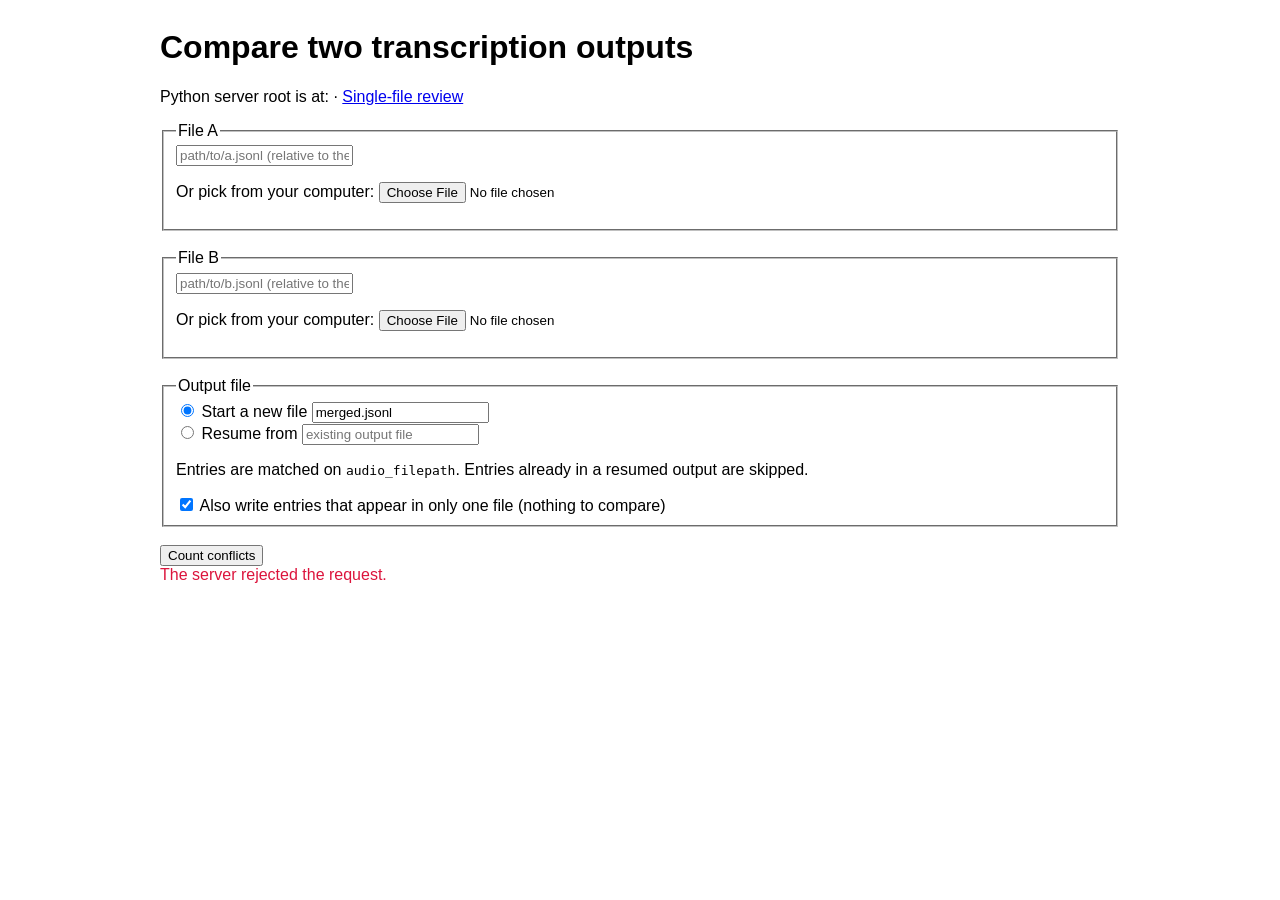
==== static/compare.html @ 29db777e "Merging two .jsonl files" ====
<!doctype html>
<html lang="en">
  <head>
    <meta charset="utf-8" />
    <meta name="viewport" content="width=device-width, initial-scale=1" />
    <title>Compare transcriptions</title>
    <link rel="stylesheet" href="css/style.css" />
    <link rel="stylesheet" href="css/compare.css" />
  </head>
  <body>
    <main class="content">
      <h1>Compare two transcription outputs</h1>
      <p>
        Python server root is at: <span id="root"></span> ·
        <a href="index.html">Single-file review</a>
      </p>

      <section id="setup" class="card">
        <fieldset>
          <legend>File A</legend>
          <input type="text" id="apath" list="files" placeholder="path/to/a.jsonl (relative to the server root)" autocomplete="off" />
          <p class="hint">Or pick from your computer: <input type="file" id="afile" accept=".json,.jsonl,.txt" /></p>
        </fieldset>
        <br />
        <fieldset>
          <legend>File B</legend>
          <input type="text" id="bpath" list="files" placeholder="path/to/b.jsonl (relative to the server root)" autocomplete="off" />
          <p class="hint">Or pick from your computer: <input type="file" id="bfile" accept=".json,.jsonl,.txt" /></p>
        </fieldset>
        <br />
        <fieldset>
          <legend>Output file</legend>
          <div class="opt">
            <input type="radio" name="mode" id="m-new" value="new" checked />
            <label for="m-new">Start a new file</label>
            <input type="text" id="npath" aria-label="New output file name" placeholder="merged.jsonl" autocomplete="off" />
          </div>
          <div class="opt">
            <input type="radio" name="mode" id="m-res" value="resume" />
            <label for="m-res">Resume from</label>
            <input type="text" id="rpath" list="files" aria-label="Existing output file" placeholder="existing output file" autocomplete="off" />
          </div>
          <p class="hint">
            Entries are matched on <code>audio_filepath</code>. Entries already in a resumed output are skipped.
          </p>
          <label class="hint">
            <input type="checkbox" id="unpaired" checked />
            Also write entries that appear in only one file (nothing to compare)
          </label>
        </fieldset>
        <br />
        <datalist id="files"></datalist>
        <button class="primary" id="analyze">Count conflicts</button>
        <div class="error hidden" id="setup-err" role="alert"></div>
      </section>

      <section id="summary" class="card hidden">
        <h2>Comparison</h2>
        <table class="stats" id="stats"></table>
        <p id="summary-note" class="hint"></p>
        <div class="row">
          <button id="sum-back">Change files</button>
          <span class="grow"></span>
          <button class="primary" id="commit"></button>
        </div>
        <div class="error hidden" id="sum-err" role="alert"></div>
      </section>

      <section id="review" class="hidden">
        <hr />
        <div class="card">
          <div class="bar">
            <span class="count" id="count"></span>
            (<span class="hint" id="meta"></span>)
          </div>
          <progress id="prog" value="0" max="1"></progress>
        </div>
        <hr />
        <div class="card">
          <div class="path" id="path"></div>
          <div class="error hidden" id="noaudio" role="alert"></div>
          <audio id="au" controls preload="auto"></audio>
          <div class="wave" id="wave" title="Click to play from a point. Drag to select a region to loop.">
            <canvas id="wv-wave"></canvas>
            <canvas id="wv-spec"></canvas>
            <div class="wv-sel hidden" id="wv-sel"></div>
            <div class="wv-head" id="wv-head"></div>
            <div class="wv-msg" id="wv-msg"></div>
          </div>
          <canvas id="wv-ruler"></canvas>
          <div class="tools">
            <span class="group" id="speeds" aria-label="Playback speed"></span>
            <button type="button" id="replay">Replay 2 s</button>
            <label><input type="checkbox" id="loop" checked /> Loop selection</label>
            <label><input type="checkbox" id="autoplay" checked /> Play automatically</label>
          </div>
          <div class="hint" id="selinfo"></div>
        </div>
        <hr />
        <div class="card">
          <div class="versions">
            <div class="version" id="va">
              <div class="vhead"><b id="la">A</b> <span class="hint">(<kbd>Alt</kbd>+<kbd>1</kbd>)</span></div>
              <div class="vtext" id="ta"></div>
              <div class="row">
                <button class="primary" id="use-a">Use A</button>
                <button id="edit-a" title="Copy A into the box below to edit it">Edit A…</button>
              </div>
            </div>
            <div class="version" id="vb">
              <div class="vhead"><b id="lb">B</b> <span class="hint">(<kbd>Alt</kbd>+<kbd>2</kbd>)</span></div>
              <div class="vtext" id="tb"></div>
              <div class="row">
                <button class="primary" id="use-b">Use B</button>
                <button id="edit-b" title="Copy B into the box below to edit it">Edit B…</button>
              </div>
            </div>
          </div>
          <div class="error hidden" id="msg" role="alert"></div>
        </div>
        <hr />
        <div class="card">
          <label for="text">Fix it yourself</label>
          <textarea id="text" rows="3" lang="fil" spellcheck="false" autocomplete="off"></textarea>
          <div class="vimbar hidden" id="vimbar">
            <span class="vimmode" id="vimmode"></span>
            <span class="vimpend" id="vimpend"></span>
          </div>
          <div class="palette-row">
            <span class="group" id="palette" aria-label="Insert phoneme symbol"></span>
            <label class="hint"><input type="checkbox" id="shortcuts" checked /> Typing shortcuts</label>
            <label class="hint"><input type="checkbox" id="vim" /> Vim mode</label>
          </div>
          <div class="row">
            <button id="back">Back</button>
            <button id="fwd">Forward</button>
            <span class="grow"></span>
            <span class="edited hidden" id="status"></span>
            <button class="expert" id="expert" title="Can't decide: keep both versions and flag for an expert">Raise to expert</button>
            <button class="primary" id="save">Save my version and next</button>
          </div>
          <hr />
          <p class="hint keys">
            <kbd>Enter</kbd> save my version &nbsp;
            <kbd>Alt</kbd>+<kbd>1</kbd> use A &nbsp;
            <kbd>Alt</kbd>+<kbd>2</kbd> use B &nbsp;
            <kbd>Alt</kbd>+<kbd>E</kbd> raise to expert &nbsp;
            <kbd>Alt</kbd>+<kbd>P</kbd> play / pause &nbsp;
            <kbd>Alt</kbd>+<kbd>R</kbd> replay (<kbd>Shift</kbd> = from start) &nbsp;
            <kbd>Alt</kbd>+<kbd>↑</kbd><kbd>↓</kbd> speed &nbsp;
            <kbd>Alt</kbd>+<kbd>L</kbd> loop &nbsp;
            <kbd>Alt</kbd>+<kbd>←</kbd><kbd>→</kbd> back / forward
          </p>
        </div>
      </section>

      <section id="done" class="card hidden">
        <h1 id="done-title">Done</h1>
        <p id="done-text"></p>
        <button id="done-back" class="hidden">Back to last conflict</button>
        <button id="done-again">Compare other files</button>
      </section>
    </main>
    <script type="module" src="js/compare.js"></script>
  </body>
</html>
---- static/css/style.css ----
.hidden {
  display: none !important;
}

.error {
  color: crimson;
}

textarea,
#orig {
  font-family:
    "Charis SIL", "Doulos SIL", "Gentium Plus", "Noto Serif", "DejaVu Serif",
    serif !important;
}

textarea {
  width: 100%;
  font-size: 1.5rem;
}

audio {
  width: 100%;
}

body {
  font-family: "Arial";
  display: flex;
  justify-content: center;
}

.content {
  max-width: 800px;
}

#root, #path, #meta {
  font-family: monospace;
}

kbd {
  border: 1px solid gray;
  padding: 5px;
}

/* ---- layout ---- */
.content {
  width: 100%;
  max-width: 960px;
}

details#guide {
  margin: 0.5rem 0 1rem;
}

details#guide summary {
  cursor: pointer;
  font-weight: bold;
}

/* ---- waveform / spectrogram ---- */
.wave {
  position: relative;
  margin-top: 0.5rem;
  cursor: crosshair;
  user-select: none;
  box-shadow: 0 0 0 1px #bbb;
  background: #fff;
}

.wave canvas,
#wv-ruler {
  display: block;
  width: 100%;
}

#wv-wave {
  height: 70px;
  border-bottom: 1px solid #ddd;
}

#wv-spec {
  height: 150px;
}

#wv-ruler {
  height: 18px;
}

.wv-sel {
  position: absolute;
  top: 0;
  bottom: 0;
  background: rgba(255, 200, 0, 0.28);
  border-left: 1px solid #c90;
  border-right: 1px solid #c90;
  pointer-events: none;
}

.wv-head {
  position: absolute;
  top: 0;
  bottom: 0;
  left: 0;
  width: 0;
  border-left: 2px solid crimson;
  pointer-events: none;
}

.wv-msg {
  position: absolute;
  inset: 0;
  display: flex;
  align-items: center;
  justify-content: center;
  color: #666;
  pointer-events: none;
}

/* ---- controls ---- */
.tools,
.palette-row,
.row {
  display: flex;
  flex-wrap: wrap;
  align-items: center;
  gap: 0.75rem;
  margin: 0.5rem 0;
}

.group {
  display: inline-flex;
  gap: 0.25rem;
  flex-wrap: wrap;
}

.group button.active {
  background: #2a5db0;
  color: #fff;
  border-color: #2a5db0;
}

.grow {
  flex: 1;
}

button.sym {
  font-family: "Charis SIL", "Doulos SIL", "Gentium Plus", "Noto Serif", "DejaVu Serif", serif;
  font-size: 1.15rem;
  min-width: 2.4rem;
  padding: 0.15rem 0.4rem;
}

button.sym small {
  font-family: Arial, sans-serif;
  font-size: 0.65rem;
  color: #777;
  margin-left: 0.25rem;
}

/* ---- diff vs original ---- */
.diffrow {
  margin: 0.4rem 0;
  font-size: 1.25rem;
  font-family: "Charis SIL", "Doulos SIL", "Gentium Plus", "Noto Serif", "DejaVu Serif", serif;
  white-space: pre-wrap;
}

.diffrow .hint {
  font-family: Arial, sans-serif;
  font-size: 0.8rem;
}

#diff del {
  background: #fdd;
  color: #a00;
  text-decoration: line-through;
}

#diff ins {
  background: #cfc;
  color: #060;
  text-decoration: none;
}

.edited {
  color: #a60;
}

.keys kbd {
  padding: 1px 4px;
  margin: 0 1px;
}

/* ---- Vim mode ---- */
textarea[data-vim="normal"] { outline: 2px solid #2a5db0; caret-color: transparent; }
textarea[data-vim="visual"] { outline: 2px solid #8a3fb0; caret-color: transparent; }
textarea[data-vim="insert"] { outline: 2px solid #2a9a4a; }
textarea[data-vim="normal"]::selection { background: #f90; color: #000; }
textarea[data-vim="visual"]::selection { background: #8a3fb0; color: #fff; }

.vimbar {
  display: flex;
  flex-wrap: wrap;
  align-items: baseline;
  gap: 0.75rem;
  margin: 0.3rem 0;
  font-family: monospace;
}
.vimmode { font-weight: bold; }
.vimpend { color: #a60; min-width: 2ch; }
.vimhelp { font-family: Arial, sans-serif; font-size: 0.85rem; }
.vimhelp summary { cursor: pointer; color: #555; }
.vimhelp p { margin: 0.3rem 0; }
---- static/css/compare.css ----
/* Styles only used by compare.html (shared styles live in style.css) */
.stats { border-collapse: collapse; margin: 0.5rem 0; }
.stats td { padding: 0.2rem 1rem 0.2rem 0; }
.stats td:last-child { text-align: right; font-variant-numeric: tabular-nums; font-family: monospace; }
.stats tr.hl td { font-weight: bold; color: #a60; }
.stats tr.sub td:first-child { padding-left: 1.2rem; color: #555; }

.versions { display: grid; grid-template-columns: 1fr 1fr; gap: 1rem; }
@media (max-width: 700px) { .versions { grid-template-columns: 1fr; } }
.version { border: 1px solid #bbb; border-radius: 4px; padding: 0.5rem 0.75rem; }
.version.chosen { border-color: #2a9a4a; box-shadow: 0 0 0 2px #cfe9d6; }
.vtext {
  font-size: 1.3rem;
  min-height: 3.5em;
  white-space: pre-wrap;
  word-break: break-word;
  font-family: "Charis SIL", "Doulos SIL", "Gentium Plus", "Noto Serif", "DejaVu Serif", serif;
}
.vtext mark { background: #fdd; color: #a00; }
#vb .vtext mark { background: #cfc; color: #060; }

button.expert { border-color: #c60; color: #a40; }
.edited.flagged { color: #a40; }
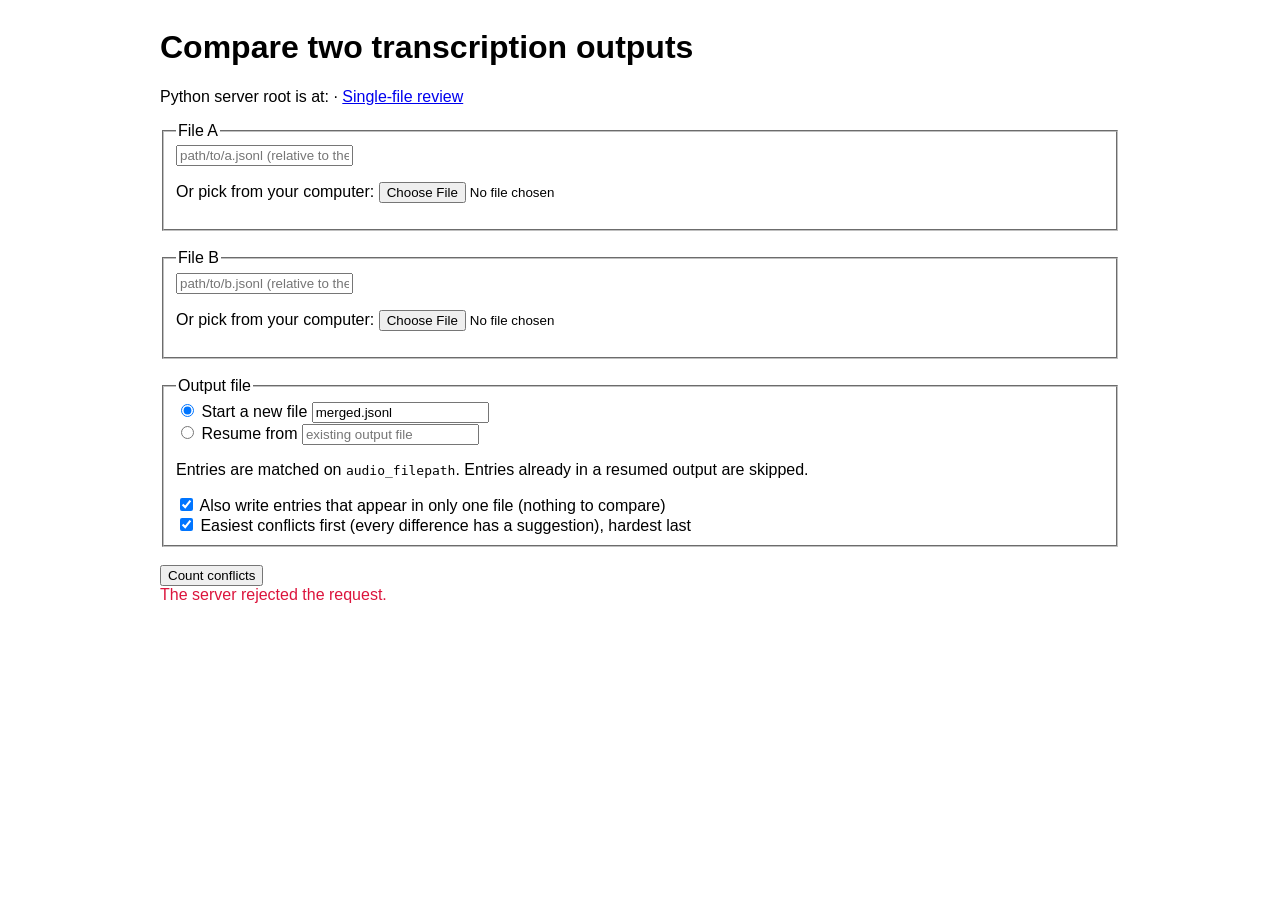
==== commit 9516eb72: "Speed up merging" ====
--- a/static/compare.html
+++ b/static/compare.html
@@ -46,6 +46,11 @@
           <label class="hint">
             <input type="checkbox" id="unpaired" checked />
             Also write entries that appear in only one file (nothing to compare)
+          </label>
+          <br />
+          <label class="hint">
+            <input type="checkbox" id="easy" checked />
+            Easiest conflicts first (every difference has a suggestion), hardest last
           </label>
         </fieldset>
         <br />
@@ -100,18 +105,18 @@
         <div class="card">
           <div class="versions">
             <div class="version" id="va">
-              <div class="vhead"><b id="la">A</b> <span class="hint">(<kbd>Alt</kbd>+<kbd>1</kbd>)</span></div>
+              <div class="vhead"><b id="la">A</b> <span class="hint">(<kbd>Alt</kbd>+<kbd>Shift</kbd>+<kbd>1</kbd> = all A)</span></div>
               <div class="vtext" id="ta"></div>
               <div class="row">
-                <button class="primary" id="use-a">Use A</button>
+                <button id="use-a">Use all A</button>
                 <button id="edit-a" title="Copy A into the box below to edit it">Edit A…</button>
               </div>
             </div>
             <div class="version" id="vb">
-              <div class="vhead"><b id="lb">B</b> <span class="hint">(<kbd>Alt</kbd>+<kbd>2</kbd>)</span></div>
+              <div class="vhead"><b id="lb">B</b> <span class="hint">(<kbd>Alt</kbd>+<kbd>Shift</kbd>+<kbd>2</kbd> = all B)</span></div>
               <div class="vtext" id="tb"></div>
               <div class="row">
-                <button class="primary" id="use-b">Use B</button>
+                <button id="use-b">Use all B</button>
                 <button id="edit-b" title="Copy B into the box below to edit it">Edit B…</button>
               </div>
             </div>
@@ -119,8 +124,23 @@
           <div class="error hidden" id="msg" role="alert"></div>
         </div>
         <hr />
+        <div class="card" id="hunkcard">
+          <div class="row">
+            <b>Differences</b>
+            <span class="hint" id="hunkinfo"></span>
+            <span class="grow"></span>
+            <button id="apply-sug" title="Fill every undecided difference with its suggestion (Alt+S)">Apply suggestions</button>
+            <button id="accept-sug" title="Apply suggestions and save if nothing is left undecided (Alt+A)">Accept suggestions &amp; save</button>
+          </div>
+          <div id="hunks"></div>
+          <p class="hint hidden" id="customnote">
+            The text box was edited by hand. Pick a difference above to rebuild it from your choices, or
+            <button id="resync" type="button">rebuild now</button>.
+          </p>
+        </div>
+        <hr />
         <div class="card">
-          <label for="text">Fix it yourself</label>
+          <label for="text">Result (follows your choices above; edit freely)</label>
           <textarea id="text" rows="3" lang="fil" spellcheck="false" autocomplete="off"></textarea>
           <div class="vimbar hidden" id="vimbar">
             <span class="vimmode" id="vimmode"></span>
@@ -137,13 +157,16 @@
             <span class="grow"></span>
             <span class="edited hidden" id="status"></span>
             <button class="expert" id="expert" title="Can't decide: keep both versions and flag for an expert">Raise to expert</button>
-            <button class="primary" id="save">Save my version and next</button>
+            <button class="primary" id="save">Save and next</button>
           </div>
           <hr />
           <p class="hint keys">
-            <kbd>Enter</kbd> save my version &nbsp;
-            <kbd>Alt</kbd>+<kbd>1</kbd> use A &nbsp;
-            <kbd>Alt</kbd>+<kbd>2</kbd> use B &nbsp;
+            <kbd>Alt</kbd>+<kbd>1</kbd>/<kbd>2</kbd> pick A / B for the current difference &nbsp;
+            <kbd>Alt</kbd>+<kbd>J</kbd>/<kbd>K</kbd> next / previous difference &nbsp;
+            <kbd>Alt</kbd>+<kbd>S</kbd> apply suggestions &nbsp;
+            <kbd>Alt</kbd>+<kbd>A</kbd> accept suggestions &amp; save &nbsp;
+            <kbd>Enter</kbd> save the result &nbsp;
+            <kbd>Alt</kbd>+<kbd>Shift</kbd>+<kbd>1</kbd>/<kbd>2</kbd> use all A / all B &nbsp;
             <kbd>Alt</kbd>+<kbd>E</kbd> raise to expert &nbsp;
             <kbd>Alt</kbd>+<kbd>P</kbd> play / pause &nbsp;
             <kbd>Alt</kbd>+<kbd>R</kbd> replay (<kbd>Shift</kbd> = from start) &nbsp;
--- a/static/css/compare.css
+++ b/static/css/compare.css
@@ -21,3 +21,29 @@
 
 button.expert { border-color: #c60; color: #a40; }
 .edited.flagged { color: #a40; }
+
+/* ---- word-level differences ---- */
+#hunks { margin-top: 0.4rem; }
+.hunk {
+  display: flex; flex-wrap: wrap; align-items: baseline; gap: 0.4rem;
+  padding: 0.3rem 0.5rem; border-left: 3px solid transparent; border-radius: 3px;
+  font-family: "Charis SIL", "Doulos SIL", "Gentium Plus", "Noto Serif", "DejaVu Serif", serif;
+  font-size: 1.15rem;
+}
+.hunk.active { border-left-color: #2a5db0; background: #f2f6fc; }
+.hunk.decided { opacity: 0.85; }
+.hunk .ctx { color: #888; }
+.hunk .badge { font-family: Arial, sans-serif; font-size: 0.75rem; color: #777; }
+.hunk .why { font-family: Arial, sans-serif; font-size: 0.75rem; color: #a60; }
+button.chip {
+  font: inherit; cursor: pointer; padding: 0.1rem 0.5rem; min-width: 2rem;
+  border: 1px solid #aaa; border-radius: 4px; background: #fff;
+}
+button.chip small { font-family: Arial, sans-serif; font-size: 0.65rem; color: #777; margin-right: 0.3rem; }
+button.chip.sug { border-color: #c90; box-shadow: 0 0 0 1px #c90 inset; }
+button.chip.sel { background: #2a9a4a; border-color: #2a9a4a; color: #fff; }
+button.chip.sel small { color: #dfd; }
+button.chip mark { background: #fdd; color: #a00; }
+button.chip.b mark { background: #cfc; color: #060; }
+button.chip.sel mark { background: rgba(255,255,255,0.25); color: #fff; }
+.stats tr.sub2 td:first-child { padding-left: 1.2rem; color: #555; }
